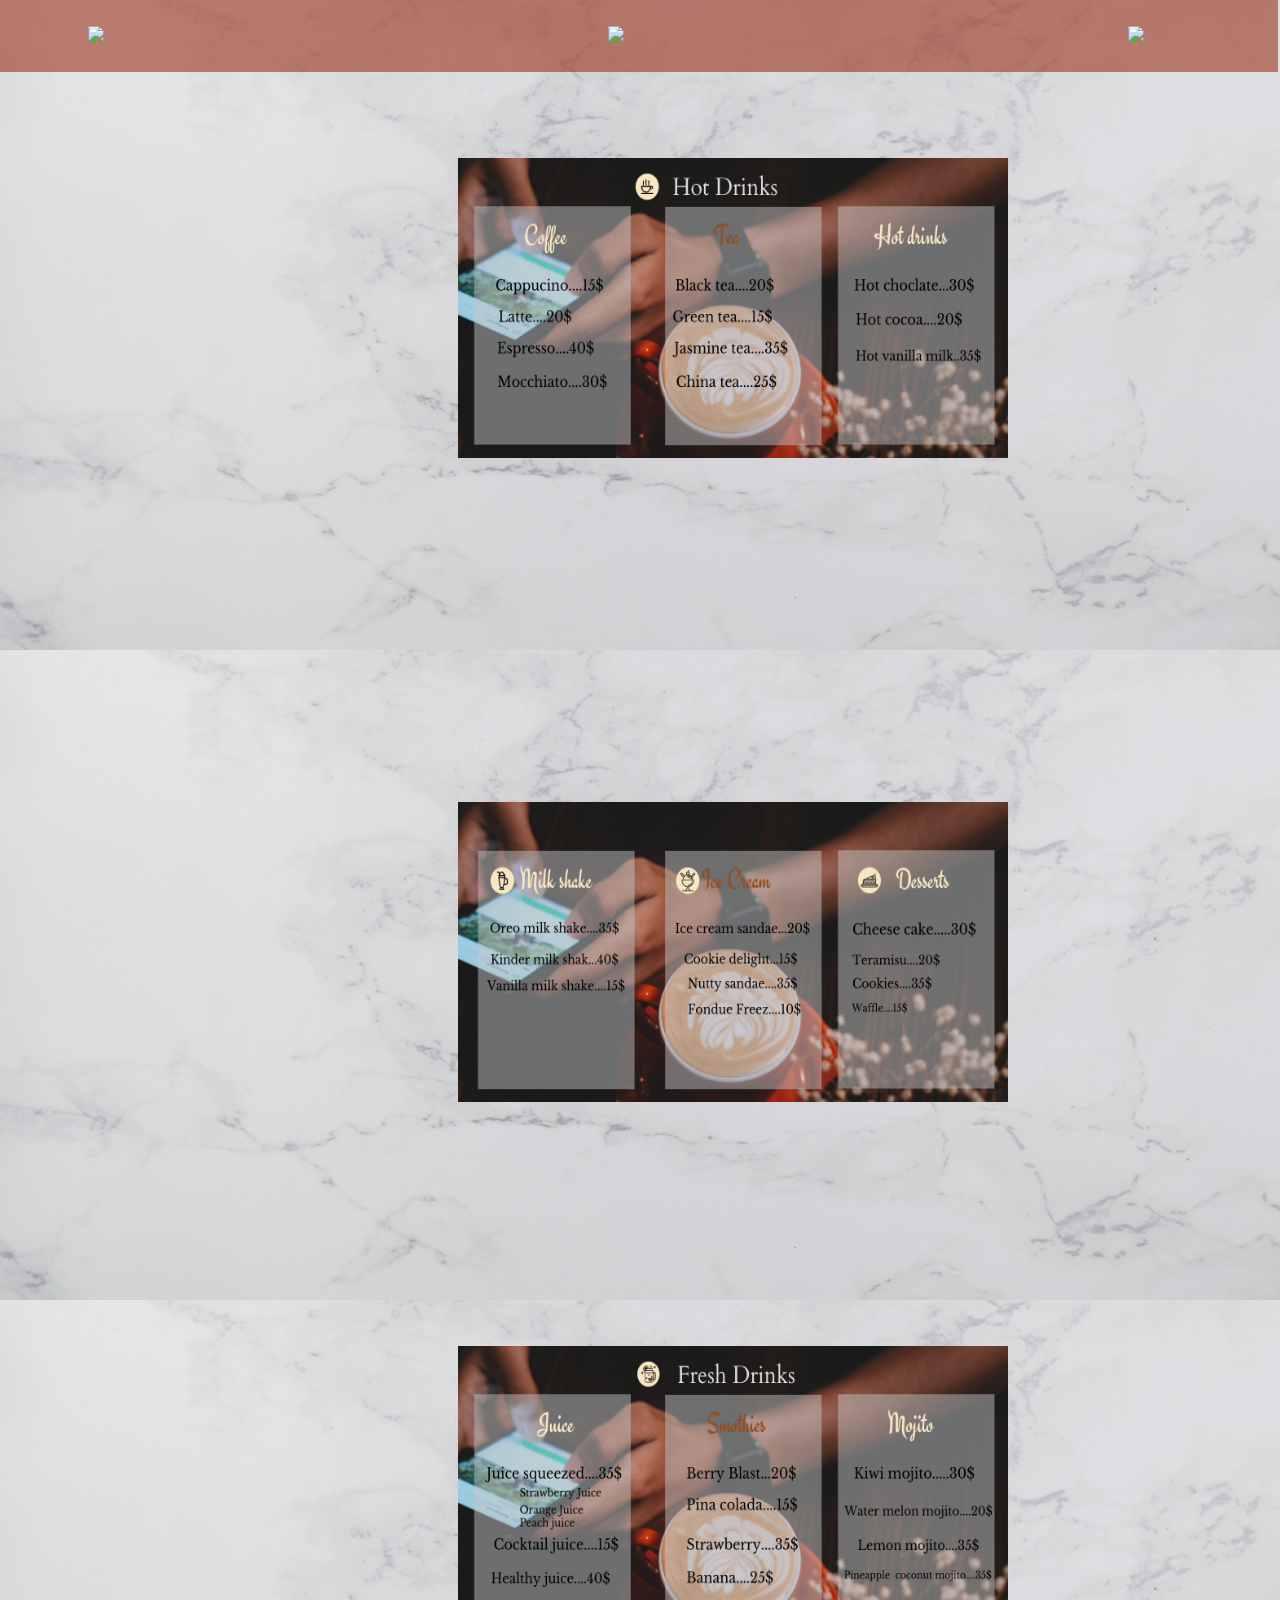
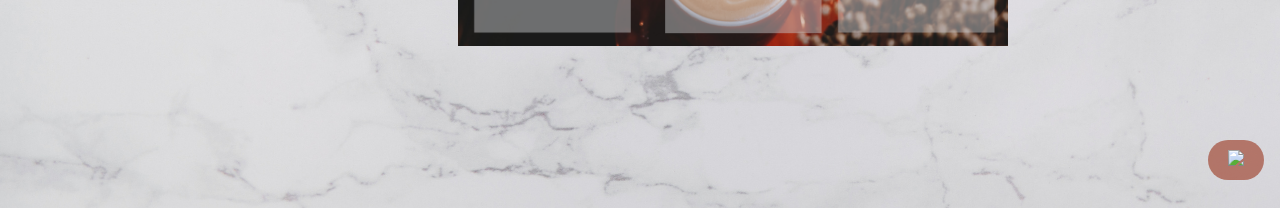
==== menu.html @ fc545481 "welcom" ====
<!DOCTYPE html>
<html lang="en">
<head>
    <meta charset="UTF-8">
    <meta name="viewport" content="width=device-width, initial-scale=1.0">
    <title>Menu</title>
    <link rel="stylesheet" href="style2.css">
    
</head>
<body style="background: url('img/bg.png');height:all;" >
   
    <header class="header">
        
       <div class="navbar" style="background:rgb(153, 52, 29,0.6);">
        <ul>
            <li class="1" > <a href="#container">
                <div class="icon">   <img src="https://img.icons8.com/ios/30/000000/coffee.png"/> </div>
            </a> </li>
            <li class="2" style="margin-left: 400px;" > <a href="#container3">
                <div class="icon"> <img src="https://img.icons8.com/ios/30/000000/cocktail.png"/> </div>
            </a>  </li>
            <li class="3" style="margin-left: 400px;"><a href="#container2">
                <div class="icon"><img src="https://img.icons8.com/ios/30/000000/confectionery.png"/></div> </a></li>
  
        </ul>       </div>   
    </header>
    <div class="menus" >
                 
    <div class="ms">
        <img id="container" src="img/Come & tast Amazin coffe to Sucasa coffe (2).png" >
        <img id="container2" src="img/Come & tast Amazin coffe to Sucasa coffe (4).png" >
        <img id="container3" src="img/Come & tast Amazin coffe to Sucasa coffe (5).png" >
        
    </div>
    <a class="home_button" href="index.html" ><img id="home" src="https://img.icons8.com/ios-glyphs/100/000000/home.png"/></a>
</div>
    <script type="text/javascript">
        var container = document.getElementById("image-container");
        function change_img(image) {
          container.src = image.src;
        }
      </script>
    
</body>
</html>
---- style2.css ----
.header
{
    
}
.navbar{
    width: 100%;
   
   margin-left: -10px;
    position: fixed;
    top: 0px;
    transition: .5;
    
}

.navbar ul li{
    
    display: inline-block;
    padding: 10px 50px;
    cursor: pointer;
    border-radius: 10px;
    transition: .5s;
}
.navbar ul li:hover{
    background-color: silver;
}

img#container{
    position: auto;
    height:300px;
    width: 550px;
    margin-top: 150px;
    margin-left: 450px;
    margin-bottom: 90px;
}
img#container2{
    position: auto;
    height:300px;
    width: 550px;
    margin-top: 250px;
    margin-left: 450px;
    margin-bottom: 90px;
}
img#container3{
    position: auto;
    height:300px;
    width: 550px;
    margin-top: 150px;
    margin-left: 450px;
    margin-bottom: 90px;
}
.top-section{
    height: 310px;
    overflow: hidden;

    position: relative;
  }
.nav{
  bottom: 1500px;
}
img#home{
    height: 50px;

   
}
.home_button
{
	display: inline-block;
	text-decoration: none;
	text-transform: uppercase;
    padding-left:20px;
    padding-right:20px;
    padding-top:10px ;
    padding-bottom: 10px;
	border-radius: 800px;
	font-weight: bold;
    background:rgb(153, 52, 29,0.6);
	color: #F7E6C3;
	cursor: pointer;
    border: bisque;
    
	margin-left: 1200px;
    margin-bottom: 20px;;
    
  }
.home_button:hover
{
	background: #F7E6C3;
	
	border:none; 

}
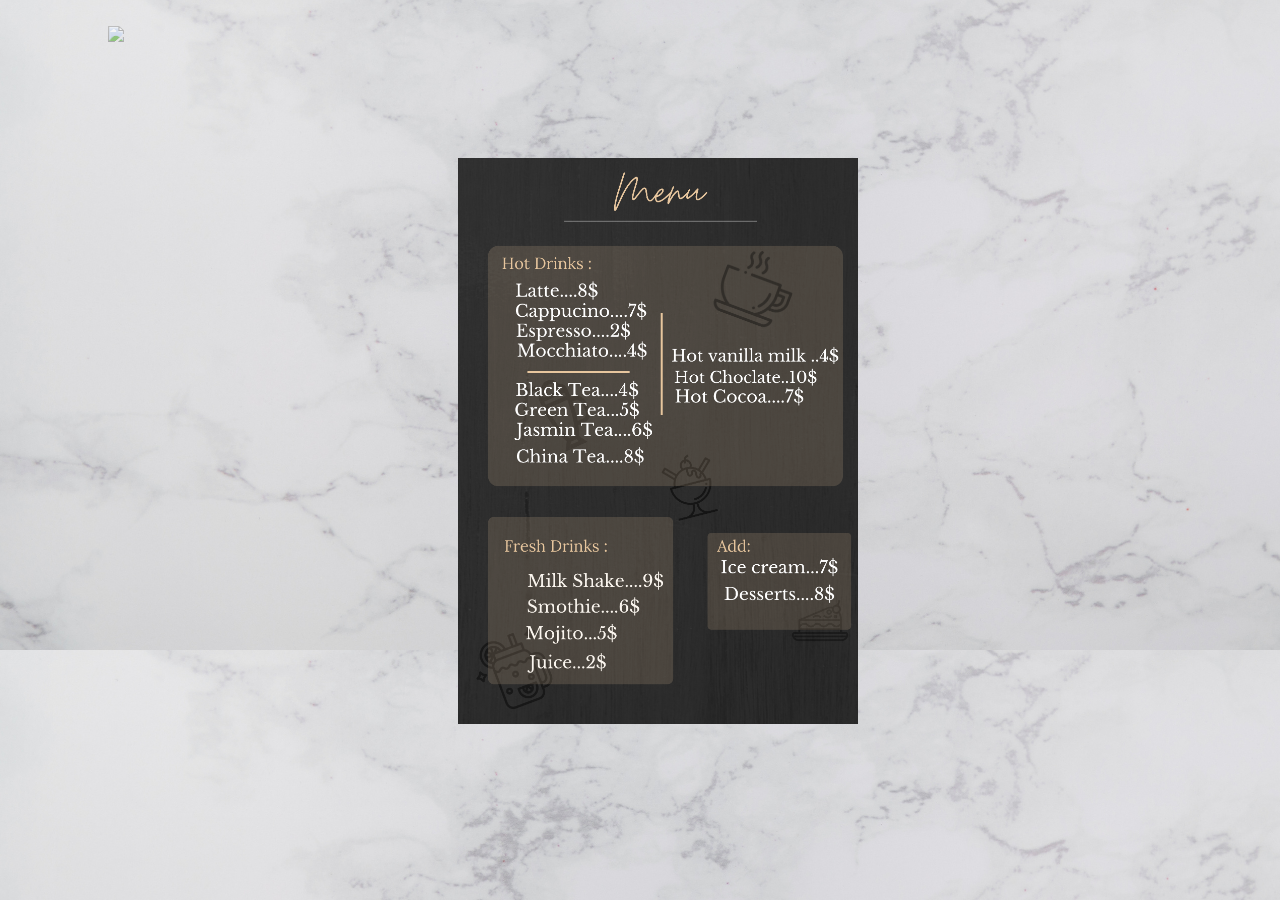
==== commit 44895967: "coffee" ====
--- a/menu.html
+++ b/menu.html
@@ -11,28 +11,20 @@
    
     <header class="header">
         
-       <div class="navbar" style="background:rgb(153, 52, 29,0.6);">
+       <div class="navbar" >
         <ul>
-            <li class="1" > <a href="#container">
-                <div class="icon">   <img src="https://img.icons8.com/ios/30/000000/coffee.png"/> </div>
-            </a> </li>
-            <li class="2" style="margin-left: 400px;" > <a href="#container3">
-                <div class="icon"> <img src="https://img.icons8.com/ios/30/000000/cocktail.png"/> </div>
-            </a>  </li>
-            <li class="3" style="margin-left: 400px;"><a href="#container2">
-                <div class="icon"><img src="https://img.icons8.com/ios/30/000000/confectionery.png"/></div> </a></li>
-  
-        </ul>       </div>   
+           <a class="home_button" href="index.html" ><img src="https://img.icons8.com/material/30/000000/circled-left--v2.png"/></a> 
+        </ul>  
+         </div>   
     </header>
     <div class="menus" >
                  
     <div class="ms">
-        <img id="container" src="img/Come & tast Amazin coffe to Sucasa coffe (2).png" >
-        <img id="container2" src="img/Come & tast Amazin coffe to Sucasa coffe (4).png" >
-        <img id="container3" src="img/Come & tast Amazin coffe to Sucasa coffe (5).png" >
+        <img id="container" src="img/Red and Black Elements of Art School _ Academic Infographic Poster.png" >
+
         
     </div>
-    <a class="home_button" href="index.html" ><img id="home" src="https://img.icons8.com/ios-glyphs/100/000000/home.png"/></a>
+   
 </div>
     <script type="text/javascript">
         var container = document.getElementById("image-container");
--- a/style2.css
+++ b/style2.css
@@ -1,61 +1,6 @@
 .header
 {
     
-}
-.navbar{
-    width: 100%;
-   
-   margin-left: -10px;
-    position: fixed;
-    top: 0px;
-    transition: .5;
-    
-}
-
-.navbar ul li{
-    
-    display: inline-block;
-    padding: 10px 50px;
-    cursor: pointer;
-    border-radius: 10px;
-    transition: .5s;
-}
-.navbar ul li:hover{
-    background-color: silver;
-}
-
-img#container{
-    position: auto;
-    height:300px;
-    width: 550px;
-    margin-top: 150px;
-    margin-left: 450px;
-    margin-bottom: 90px;
-}
-img#container2{
-    position: auto;
-    height:300px;
-    width: 550px;
-    margin-top: 250px;
-    margin-left: 450px;
-    margin-bottom: 90px;
-}
-img#container3{
-    position: auto;
-    height:300px;
-    width: 550px;
-    margin-top: 150px;
-    margin-left: 450px;
-    margin-bottom: 90px;
-}
-.top-section{
-    height: 310px;
-    overflow: hidden;
-
-    position: relative;
-  }
-.nav{
-  bottom: 1500px;
 }
 img#home{
     height: 50px;
@@ -73,19 +18,52 @@
     padding-bottom: 10px;
 	border-radius: 800px;
 	font-weight: bold;
-    background:rgb(153, 52, 29,0.6);
-	color: #F7E6C3;
-	cursor: pointer;
-    border: bisque;
     
-	margin-left: 1200px;
+    opacity: .6 ;
+	
+   
+    display: inline-block;
+
+    cursor: pointer;
+    border-radius: 10px;
+    transition: .5s;
+	margin-left: 50px;
     margin-bottom: 20px;;
     
   }
 .home_button:hover
 {
-	background: #F7E6C3;
-	
-	border:none; 
+	background: white;
 
-}+	border-radius: 900px;
+
+}
+.navbar{
+    width: 100%;
+   
+   margin-left: -10px;
+    position: fixed;
+    top: 0px;
+    transition: .5;
+    
+}
+
+
+
+img#container{
+    position: auto;
+    width: 400px;
+    margin-top: 150px;
+    margin-left: 450px;
+    margin-bottom: 90px;
+}
+
+.top-section{
+    height: 310px;
+    overflow: hidden;
+
+    position: relative;
+  }
+.nav{
+  bottom: 1500px;
+}
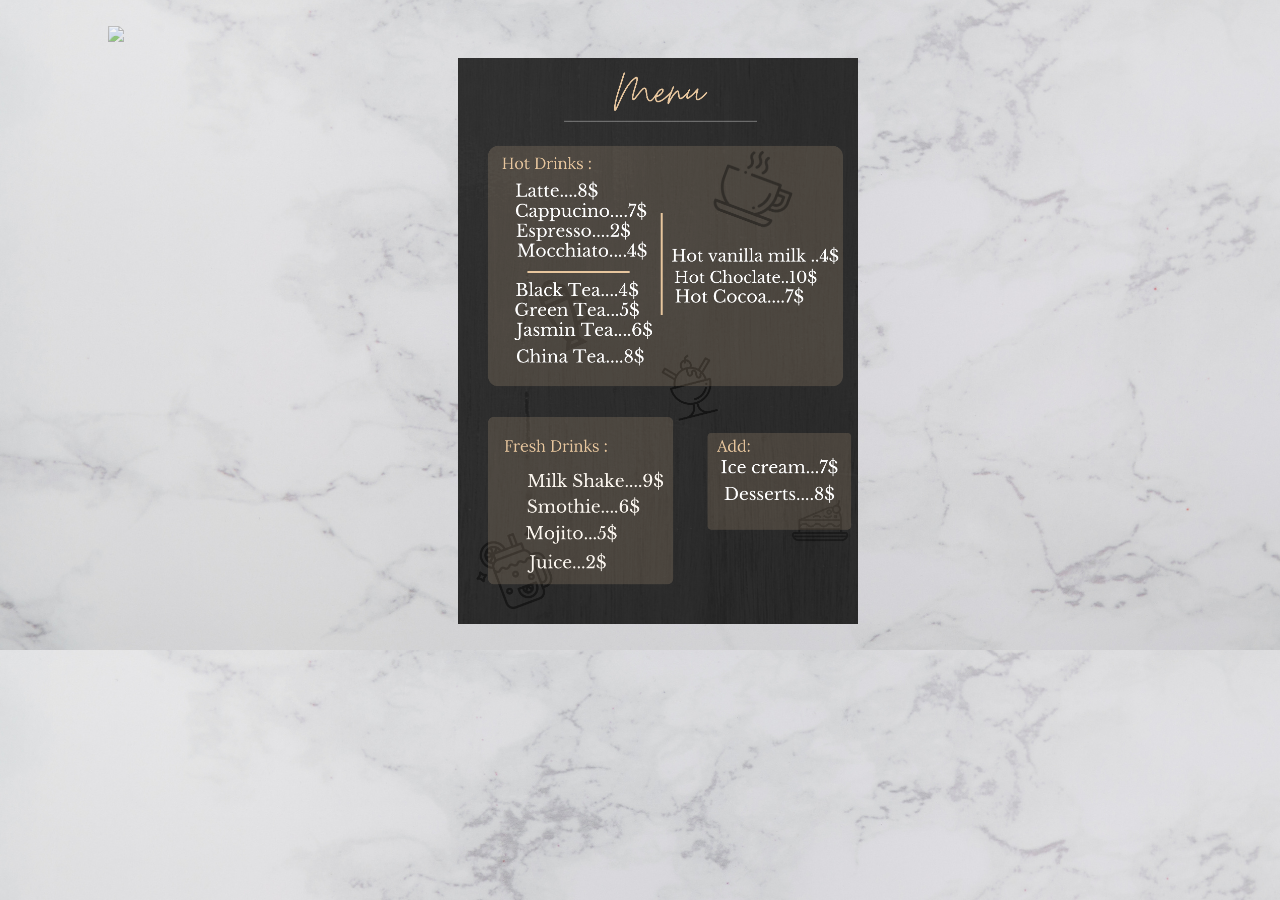
==== commit a51e55ec: "coffee" ====
--- a/menu.html
+++ b/menu.html
@@ -7,7 +7,7 @@
     <link rel="stylesheet" href="style2.css">
     
 </head>
-<body style="background: url('img/bg.png');height:all;" >
+<body style="background: url('img/bg.png');height:85vh;" >
    
     <header class="header">
         
--- a/style2.css
+++ b/style2.css
@@ -53,9 +53,10 @@
 img#container{
     position: auto;
     width: 400px;
-    margin-top: 150px;
+    margin-top: 50px;
     margin-left: 450px;
-    margin-bottom: 90px;
+    margin-bottom: 0px;
+    padding-bottom: 20px;
 }
 
 .top-section{
